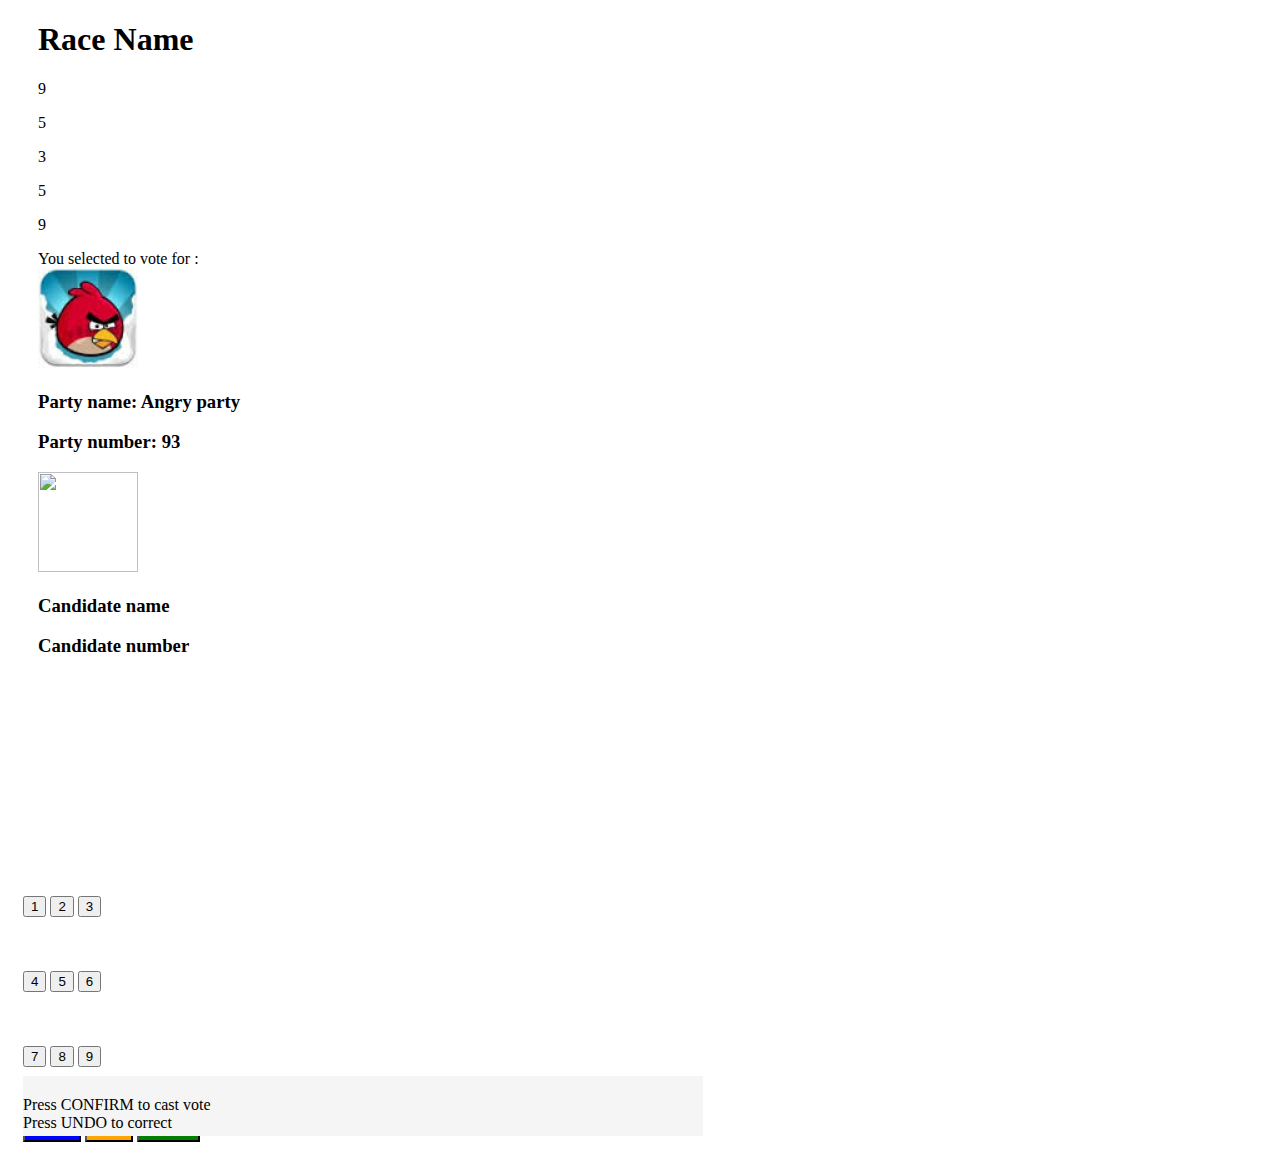
==== view/candidateVote.html @ da6cd836 "added the warning message pages before you cast your vote" ====
<!DOCTYPE html>
<html lang="en">
  <head>
    <meta charset="utf-8">
    <meta http-equiv="X-UA-Compatible" content="IE=edge">
    <meta name="viewport" content="width=device-width, initial-scale=1">
    <meta name="description" content="">
    <meta name="author" content="">
    <link rel="icon" href="../../favicon.ico">

    <title>Voting Machine</title>

    <!-- Bootstrap core CSS -->
    <link href="../bootstrap-3.3.1/dist/css/bootstrap.min.css" rel="stylesheet">

    <!-- Custom styles for this template -->
    <link href="voting.css" rel="stylesheet">

    <!-- Just for debugging purposes. Don't actually copy these 2 lines! -->
    <!--[if lt IE 9]><script src="../../assets/js/ie8-responsive-file-warning.js"></script><![endif]-->
    <script src="../bootstrap-3.3.1/assets/js/ie-emulation-modes-warning.js">
	</script>
	<!-- HTML5 shim and Respond.js for IE8 support of HTML5 elements and media queries -->
    <!--[if lt IE 9]>
      <script src="https://oss.maxcdn.com/html5shiv/3.7.2/html5shiv.min.js"></script>
      <script src="https://oss.maxcdn.com/respond/1.4.2/respond.min.js"></script>
    <![endif]-->
  </head>

  <body>

    <!-- Begin page content -->
    <div class="container" style="width:1000px;">
    <div class="row" style="max-width:1000px;">
    <div class="col-xs-12" style="max-width:680px;">
    <div class="container">
      <div class="page-header">
        <h1>Race Name</h1>
		<div class="row">
		<div class="col-xs-2">
		<div class="panel panel-default" id="0">
		<div class="panel-body">
		<p> 9 </p>
		</div>
		</div>
		</div>
		<div class="col-xs-2">
		<div class="panel panel-default" id="1">
		<div class="panel-body">
		<p> 5 </p>
		</div>
		</div>
		</div>
		<div class="col-xs-2">
		<div class="panel panel-default">
		<div class="panel-body">
		<p> 3 </p>
		</div>
		</div>
		</div>
		<div class="col-xs-2">
		<div class="panel panel-default">
		<div class="panel-body">
		<p> 5 </p>
		</div>
		</div>
		</div>
		<div class="col-xs-2">
		<div class="panel panel-default">
		<div class="panel-body">
		<p > 9 </p>
		</div>
		</div>
		</div>
		</div>
		<div>
          <div class="alert alert-danger" role="alert">You selected to vote for : </div>
		<!--
		<input  id="box2" type="text" class="form-control" onkeypress="this.value=this.value.replace(/[^0-9]/, '')" autofocus/>
		-->
		</div>
    
	  </div>
        <div class="row">
        <div class="col-xs-2">
        <img src="angry.jpg" alt="Angry Candidate" style="width:100px;height:100px"> </div>
        <div class="col-xs-4"><h3> Party name: Angry party</h3></div>
        <div class="col-xs-4"><h3> Party number: 93</h3></div>
         </div>
      <div class="row">
      <div class="col-xs-2">
       <img src="candidate.jpg" style="width:100px;height:100px"> </div>
        <div class="col-xs-4"><h3> Candidate name</h3></div>
        <div class="col-xs-4"><h3> Candidate number</h3></div>
      </div>
    
	</div>
    
    </div>
    <footer class="footer">
        <p class="text-muted">
        Press CONFIRM to cast vote <br> Press UNDO to correct</br></p>
    </footer>
    <div class="col-xs-4" style="width:320px;height:400px">

    <div class="row" style="width:320px;height:220px">
    <div class="col-xs-1"> 
    </div>
    <div class="col-xs-1"> 
    </div>
    <div class="col-xs-1"> 
    </div>
    </div>
     <div class="row" style="height:75px">
    <div class="col-xs-3" style="width:320px">  <div class="btn-group-horizontal" role="group">
  <button type="button" class="btn btn-default btn-lg">1</button>
  <button type="button" class="btn btn-default btn-lg">2</button>
  <button type="button" class="btn btn-default btn-lg">3</button>
  </div>
    </div>
    </div>
     <div class="row" style="height:75px">
    <div class="col-xs-3" style="width:320px">  <div class="btn-group-horizontal" role="group">
  <button type="button" class="btn btn-default btn-lg">4</button>
  <button type="button" class="btn btn-default btn-lg">5</button>
  <button type="button" class="btn btn-default btn-lg">6</button>
  </div>
    </div>
    </div>
     <div class="row" style="height:75px">
    <div class="col-xs-3" style="width:320px">  <div class="btn-group-horizontal" role="group">
  <button type="button" class="btn btn-default btn-lg">7</button>
  <button type="button" class="btn btn-default btn-lg">8</button>
  <button type="button" class="btn btn-default btn-lg">9</button>
  </div>
    </div>
    
    </div>
    <div class="row" style="height:50px">
    <div class="col-xs-3" style="width:320px">  <div class="btn-group-horizontal" role="group">
  <button type="button" class="btn btn-default btn-lg" style="background-color:blue; color:white">Search</button>
  <button type="button" class="btn btn-default btn-lg" style="background-color:orange; color:black">Undo</button>
  <button type="button" class="btn btn-default btn-lg" style="background-color:green; color:white">Confirm</button>
  </div>
    </div>
    </div>
    </div>
    </div>
    </div>
    

    <!-- IE10 viewport hack for Surface/desktop Windows 8 bug -->
    <script src="../../assets/js/ie10-viewport-bug-workaround.js"></script>
  </body>
</html>
---- view/voting.css ----
/* Sticky footer styles
-------------------------------------------------- */
html {
  position: relative;
  min-height: 100%;
}
body {
  /* Margin bottom by footer height */
  margin-bottom: 60px;
}

p{
width:auto;
height: auto;
position:center;
}
.panel-body
{
max-height:40px;
}
.panel-body{
width:100%;
height:100%;
position:relative;
}
.footer {
  position: absolute;
  bottom: 0;
  width: 680px;
  /* Set the fixed height of the footer here */
  height: 60px;
  background-color: #f5f5f5;
}


/* Custom page CSS
-------------------------------------------------- */
/* Not required for template or sticky footer method. */
.container {
  width: auto;
  max-width: 1600px;
  padding: 0 15px;
}
.container .text-muted {
  margin: 20px 0;
}
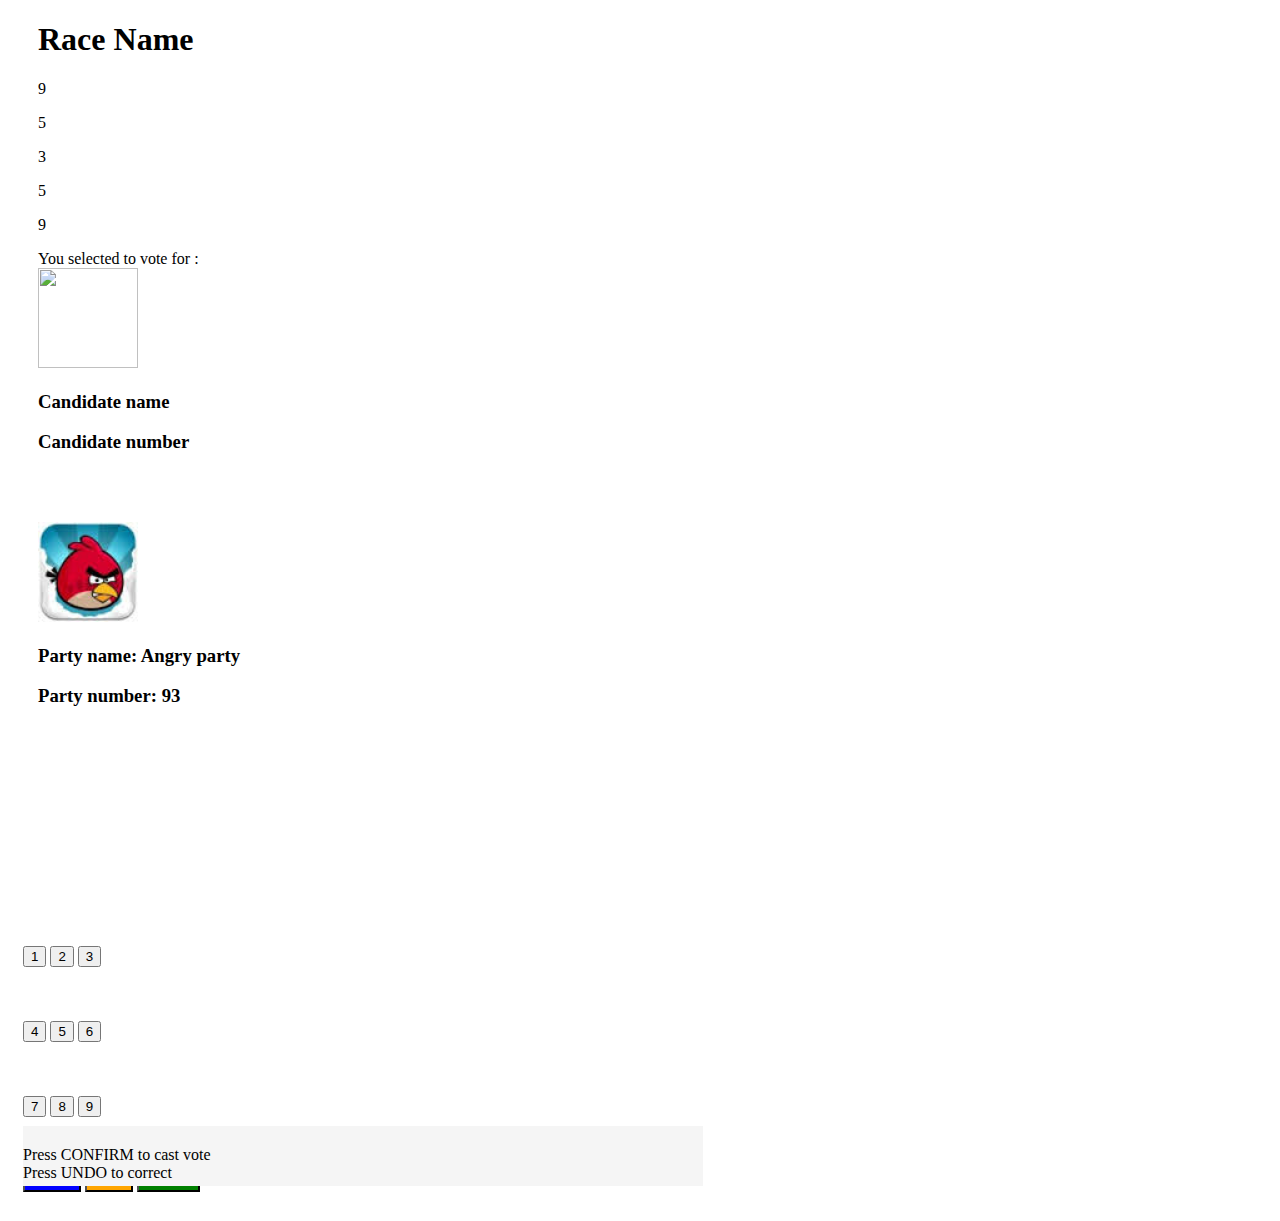
==== commit 1c757b89: "changes to warning" ====
--- a/view/candidateVote.html
+++ b/view/candidateVote.html
@@ -81,18 +81,25 @@
 		</div>
     
 	  </div>
+       <div class="row">
+      <div class="col-xs-2">
+       <img src="candidate.jpg" style="width:100px;height:100px"> </div>
+        <div class="col-xs-4"><h3> Candidate name</h3></div>
+        <div class="col-xs-4"><h3> Candidate number</h3></div>
+       </div>
+          <div class="row" style="height:50px;">
+      <div class="col-xs-2">
+        </div>
+        <div class="col-xs-4"></div>
+        <div class="col-xs-4"></div>
+       </div>
         <div class="row">
         <div class="col-xs-2">
         <img src="angry.jpg" alt="Angry Candidate" style="width:100px;height:100px"> </div>
         <div class="col-xs-4"><h3> Party name: Angry party</h3></div>
         <div class="col-xs-4"><h3> Party number: 93</h3></div>
          </div>
-      <div class="row">
-      <div class="col-xs-2">
-       <img src="candidate.jpg" style="width:100px;height:100px"> </div>
-        <div class="col-xs-4"><h3> Candidate name</h3></div>
-        <div class="col-xs-4"><h3> Candidate number</h3></div>
-      </div>
+     
     
 	</div>
     
